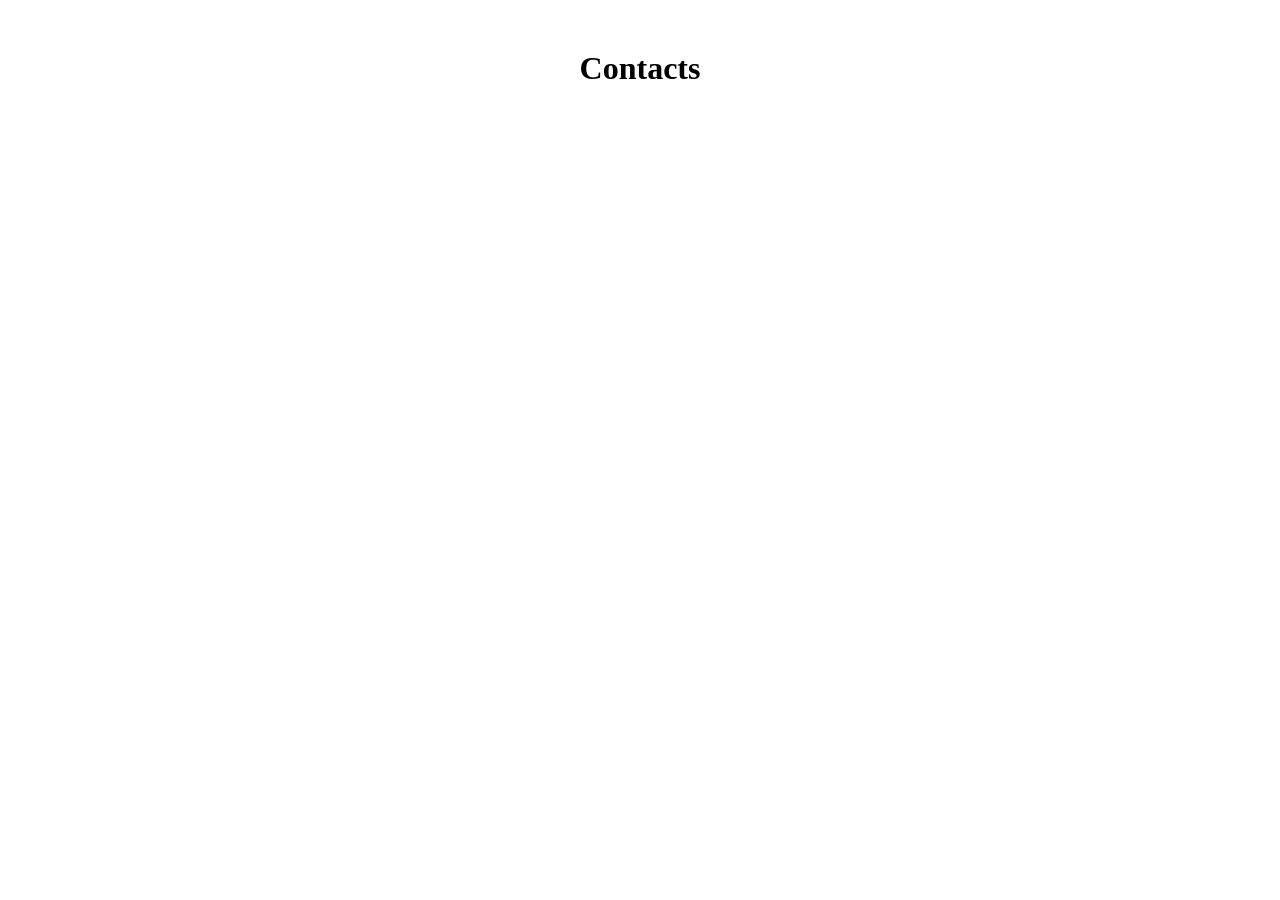
==== html/contacts.html @ c4c8d448 "Initialize frontend structure and contacts page" ====
<!DOCTYPE html>
<html lang="en">
    <head>
        <style></style>
        <meta charset="UTF-8">
        <meta name="viewport" content="width=device-width, initial-scale=1.0">
        <link rel="stylesheet" href="css/style.css"/>
        <title>Contact Manager</title>
    </head>
    <body>
        <h1>Contacts</h1>
        <script src="js/contacts.js"></script>
    </body>
</html>
---- html/css/style.css ----
h1 {
    margin-top: 50px;
    text-align: center;
}
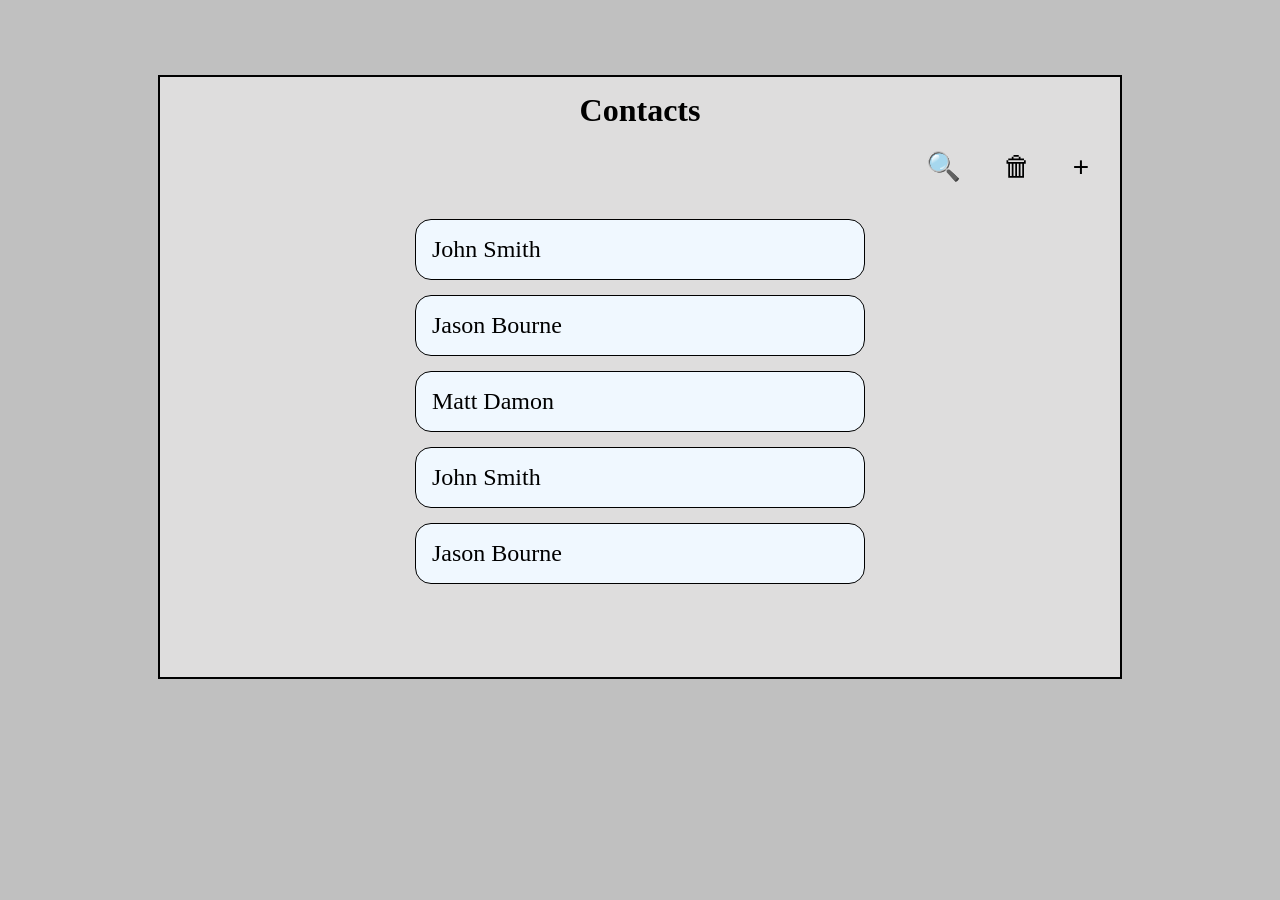
==== commit 9d283639: "Build contacts page UI with dynamic contact list" ====
--- a/html/contacts.html
+++ b/html/contacts.html
@@ -8,7 +8,18 @@
         <title>Contact Manager</title>
     </head>
     <body>
-        <h1>Contacts</h1>
+        <div class="contacts-screen">
+            <h1>Contacts</h1>
+            <div class="bttn-wrap">
+                <button id="search">🔍</button>
+                <button id="trash">🗑</button>
+                <button id="add">+</button>
+            </div>
+
+            <div id="contacts-list">
+            </div>
+        </div>
+        
         <script src="js/contacts.js"></script>
     </body>
 </html>
--- a/html/css/style.css
+++ b/html/css/style.css
@@ -1,5 +1,53 @@
+body {
+    background-color: silver;
+}
+
 h1 {
-    margin-top: 50px;
+    margin: 0;
+    margin-top: 15px;
     text-align: center;
 }
 
+.contacts-screen {
+    height: 600px;
+    margin: 75px 150px;
+    background-color: rgb(222, 221, 221);
+    border: 2px solid black;
+}
+
+.bttn-wrap {
+    display: flex;
+    justify-content: right;
+    margin: 5px 10px;
+}
+
+#search, #trash, #add {
+    margin: 15px;
+    border: none;
+    font-size: 28px;
+    background-color: rgb(222, 221, 221);
+}
+
+#search:hover, #trash:hover, #add:hover {
+    background-color: rgb(189, 188, 188);
+}
+
+#contacts-list {
+    width: 50%;
+    height: 385px;
+    margin: 5px auto;
+    overflow:auto;
+}
+
+#contacts-list div {
+    border: 1px solid black;
+    border-radius: 16px;
+    padding: 16px;
+    font-size: 24px;
+    margin: 15px;
+    background-color: aliceblue;
+}
+
+#contacts-list div:hover {
+    background-color: rgb(192, 205, 217);
+}
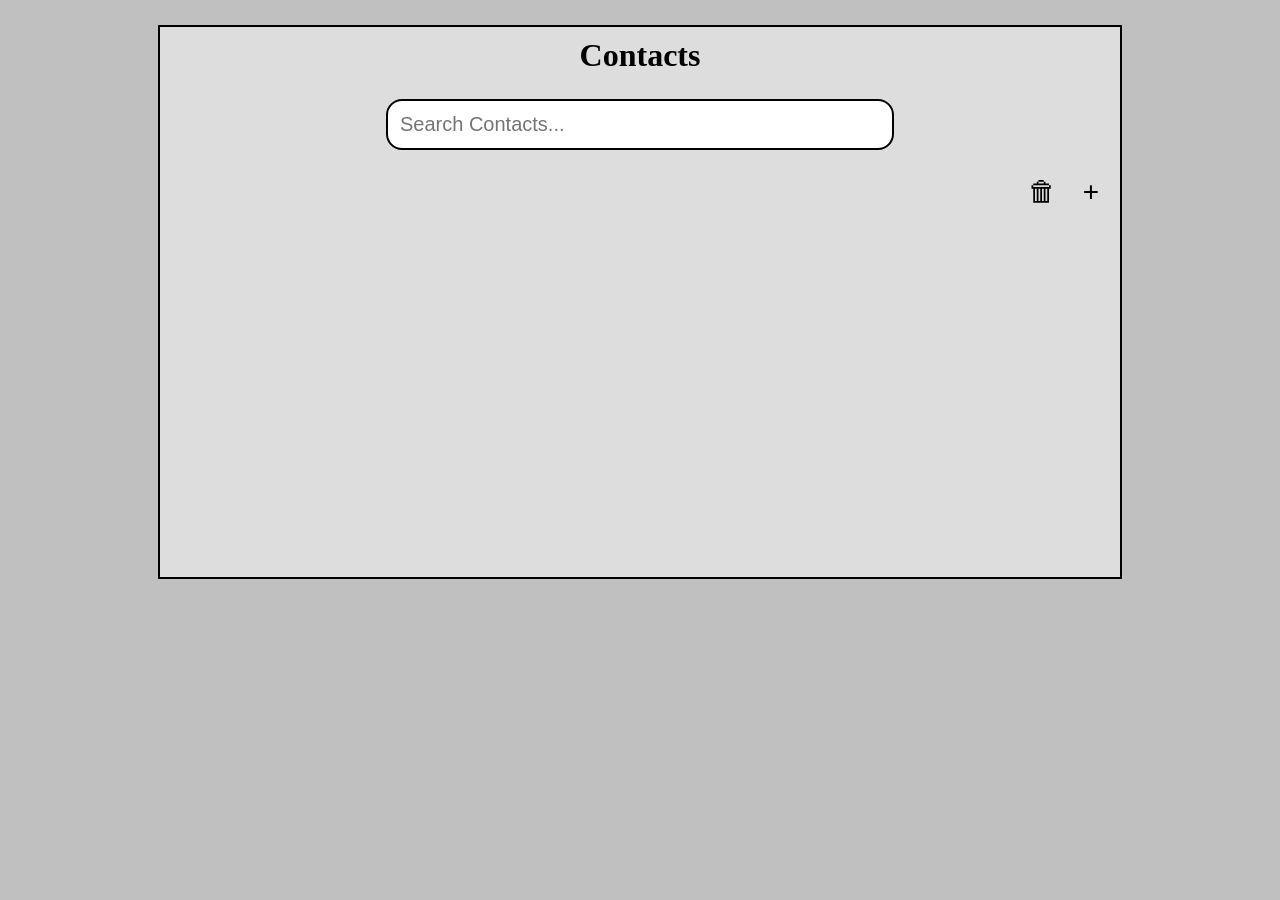
==== commit 6304fa35: "Added searching to contacts page" ====
--- a/html/contacts.html
+++ b/html/contacts.html
@@ -10,8 +10,10 @@
     <body>
         <div class="contacts-screen">
             <h1>Contacts</h1>
+            <form id="search-form">
+                <input id="search-bar" placeholder="Search Contacts..." type="text"/>
+            </form>
             <div class="bttn-wrap">
-                <button id="search">🔍</button>
                 <button id="trash">🗑</button>
                 <button id="add">+</button>
             </div>
--- a/html/css/style.css
+++ b/html/css/style.css
@@ -4,13 +4,13 @@
 
 h1 {
     margin: 0;
-    margin-top: 15px;
+    margin-top: 10px;
     text-align: center;
 }
 
 .contacts-screen {
-    height: 600px;
-    margin: 75px 150px;
+    height: 550px;
+    margin: 25px 150px;
     background-color: rgb(222, 221, 221);
     border: 2px solid black;
 }
@@ -18,25 +18,26 @@
 .bttn-wrap {
     display: flex;
     justify-content: right;
-    margin: 5px 10px;
+    margin: 0;
 }
 
-#search, #trash, #add {
-    margin: 15px;
+#trash, #add {
+    margin-right: 15px;
     border: none;
     font-size: 28px;
     background-color: rgb(222, 221, 221);
 }
 
-#search:hover, #trash:hover, #add:hover {
+#trash:hover, #add:hover {
     background-color: rgb(189, 188, 188);
 }
 
 #contacts-list {
     width: 50%;
-    height: 385px;
+    height: 315px;
     margin: 5px auto;
     overflow:auto;
+    text-align: center;
 }
 
 #contacts-list div {
@@ -46,8 +47,19 @@
     font-size: 24px;
     margin: 15px;
     background-color: aliceblue;
+    text-align: left;
 }
 
 #contacts-list div:hover {
     background-color: rgb(192, 205, 217);
-}+}
+
+#search-bar {
+    display: block;
+    border: 2px solid black;
+    border-radius: 16px;
+    margin: 25px auto;
+    font-size: 20px;
+    padding: 12px;
+    width: 50%;
+}
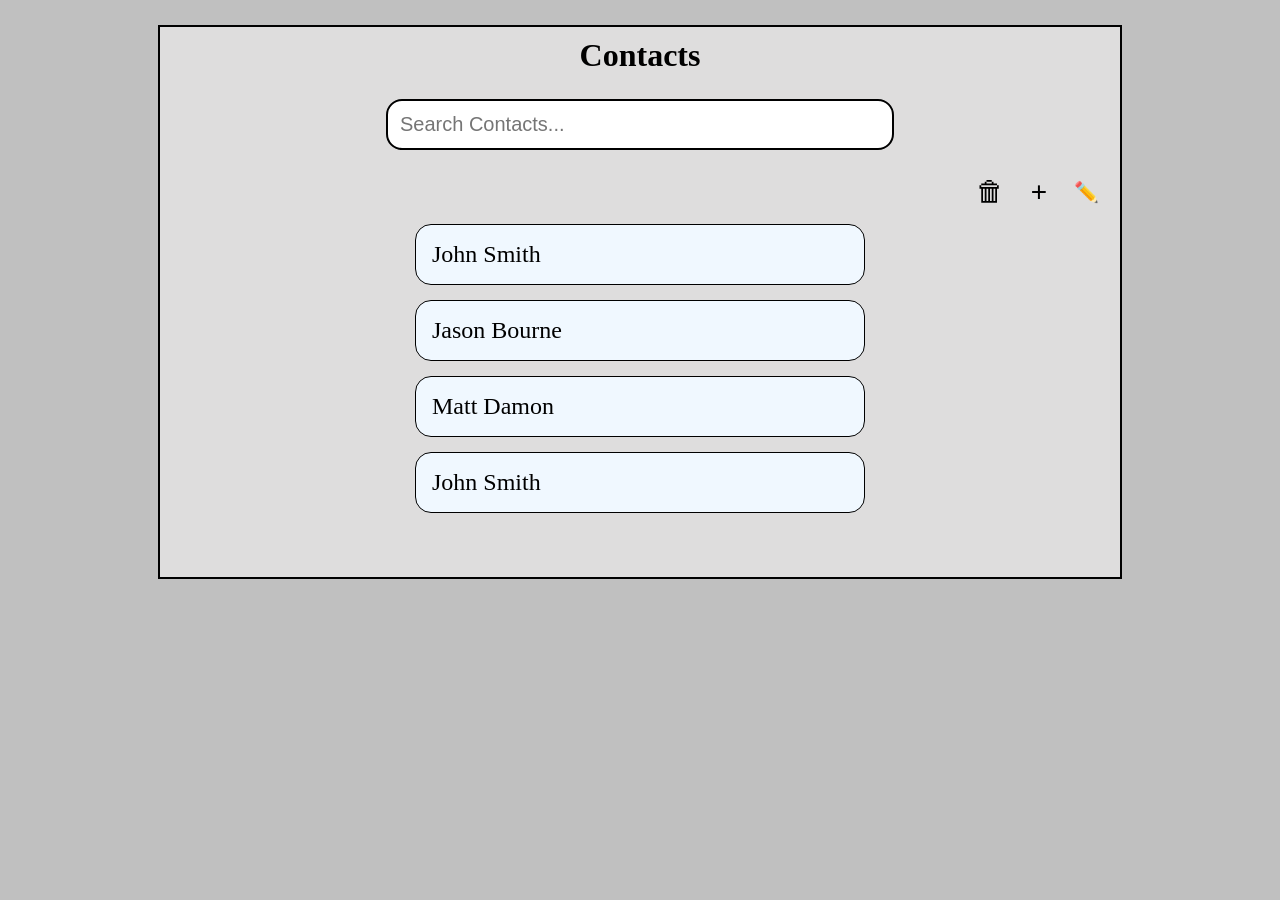
==== commit 12b492cf: "Added contacts form UI and editing functionality" ====
--- a/html/contacts.html
+++ b/html/contacts.html
@@ -10,14 +10,16 @@
     <body>
         <div class="contacts-screen">
             <h1>Contacts</h1>
-            <form id="search-form">
-                <input id="search-bar" placeholder="Search Contacts..." type="text"/>
+            <form class="contact-form" id="search-form">
+                <input class="text-input" id="search-bar" placeholder="Search Contacts..." type="text"/>
             </form>
             <div class="bttn-wrap">
                 <button id="trash">🗑</button>
                 <button id="add">+</button>
+                <button id="edit">✏️</button>
             </div>
 
+            <p id="edit-msg"></p>
             <div id="contacts-list">
             </div>
         </div>
--- a/html/css/style.css
+++ b/html/css/style.css
@@ -1,5 +1,11 @@
 body {
     background-color: silver;
+}
+
+#edit-msg {
+    margin: 0px;
+    font-size: 18px;
+    font-weight: bold;
 }
 
 h1 {
@@ -21,21 +27,25 @@
     margin: 0;
 }
 
-#trash, #add {
+#trash, #add, #edit{
     margin-right: 15px;
     border: none;
     font-size: 28px;
     background-color: rgb(222, 221, 221);
 }
 
-#trash:hover, #add:hover {
+#edit {
+    font-size: 20px;
+}
+
+#trash:hover, #add:hover, #edit:hover {
     background-color: rgb(189, 188, 188);
 }
 
 #contacts-list {
     width: 50%;
     height: 315px;
-    margin: 5px auto;
+    margin: 0px auto;
     overflow:auto;
     text-align: center;
 }
@@ -63,3 +73,58 @@
     padding: 12px;
     width: 50%;
 }
+
+.contact-bttn {
+    display: block;
+    border: 2px solid black;
+    border-radius: 16px;
+    width: 25%;
+    background-color: aliceblue;
+    margin: 25px auto;
+    font-size: 20px;
+    padding: 8px;
+}
+
+.input-wrap {
+    display: flex;
+    align-items: center;
+    border: 1px solid black;
+    border-radius: 16px;
+    margin: 25px auto;
+    width: 50%;
+    font-size: 18px;
+    background-color: white;
+    padding-left: 8px;
+}
+
+.text-input {
+    display: block;
+    width: 100%;
+    border: none;
+    border-radius: 16px;
+    font-size: 18px;
+    padding: 8px;
+}
+
+.text-input:focus {
+    outline: none;
+}
+
+#first-name, #last-name {
+    padding-left: 32px;
+}
+
+#error {
+    text-align: center;
+    color: red;
+    font-size: 18px;
+}
+
+#save:hover, #cancel:hover {
+    background-color: rgb(181, 186, 192);
+}
+
+#edit-msg {
+    text-align: center;
+    font-size: 18px;
+}
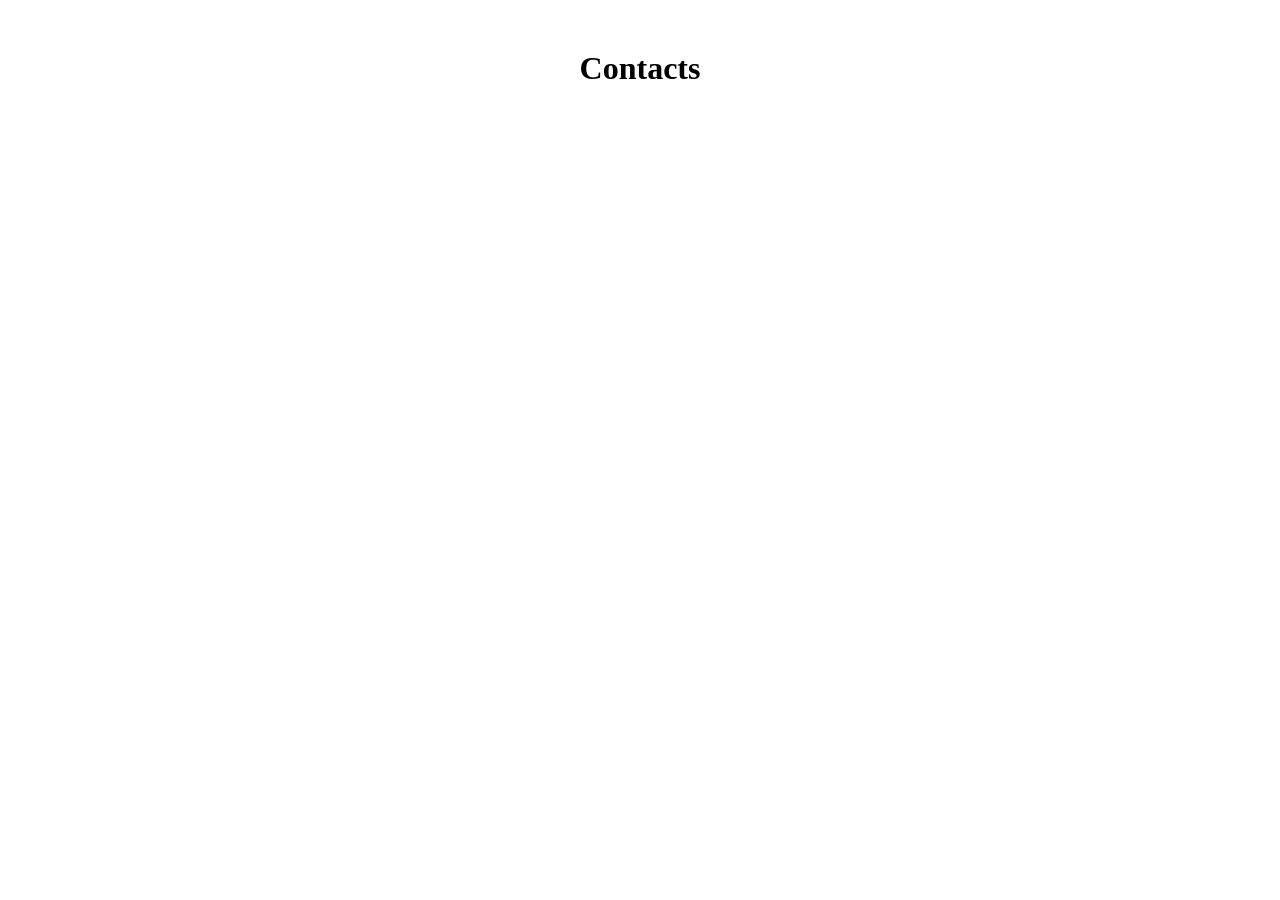
==== commit f573d0c5: "Initialize frontend structure and contacts page (#10)" ====
--- a/html/contacts.html
+++ b/html/contacts.html
@@ -8,22 +8,7 @@
         <title>Contact Manager</title>
     </head>
     <body>
-        <div class="contacts-screen">
-            <h1>Contacts</h1>
-            <form class="contact-form" id="search-form">
-                <input class="text-input" id="search-bar" placeholder="Search Contacts..." type="text"/>
-            </form>
-            <div class="bttn-wrap">
-                <button id="trash">🗑</button>
-                <button id="add">+</button>
-                <button id="edit">✏️</button>
-            </div>
-
-            <p id="edit-msg"></p>
-            <div id="contacts-list">
-            </div>
-        </div>
-        
+        <h1>Contacts</h1>
         <script src="js/contacts.js"></script>
     </body>
 </html>
--- a/html/css/style.css
+++ b/html/css/style.css
@@ -1,130 +1,5 @@
-body {
-    background-color: silver;
-}
-
-#edit-msg {
-    margin: 0px;
-    font-size: 18px;
-    font-weight: bold;
-}
-
 h1 {
-    margin: 0;
-    margin-top: 10px;
+    margin-top: 50px;
     text-align: center;
 }
 
-.contacts-screen {
-    height: 550px;
-    margin: 25px 150px;
-    background-color: rgb(222, 221, 221);
-    border: 2px solid black;
-}
-
-.bttn-wrap {
-    display: flex;
-    justify-content: right;
-    margin: 0;
-}
-
-#trash, #add, #edit{
-    margin-right: 15px;
-    border: none;
-    font-size: 28px;
-    background-color: rgb(222, 221, 221);
-}
-
-#edit {
-    font-size: 20px;
-}
-
-#trash:hover, #add:hover, #edit:hover {
-    background-color: rgb(189, 188, 188);
-}
-
-#contacts-list {
-    width: 50%;
-    height: 315px;
-    margin: 0px auto;
-    overflow:auto;
-    text-align: center;
-}
-
-#contacts-list div {
-    border: 1px solid black;
-    border-radius: 16px;
-    padding: 16px;
-    font-size: 24px;
-    margin: 15px;
-    background-color: aliceblue;
-    text-align: left;
-}
-
-#contacts-list div:hover {
-    background-color: rgb(192, 205, 217);
-}
-
-#search-bar {
-    display: block;
-    border: 2px solid black;
-    border-radius: 16px;
-    margin: 25px auto;
-    font-size: 20px;
-    padding: 12px;
-    width: 50%;
-}
-
-.contact-bttn {
-    display: block;
-    border: 2px solid black;
-    border-radius: 16px;
-    width: 25%;
-    background-color: aliceblue;
-    margin: 25px auto;
-    font-size: 20px;
-    padding: 8px;
-}
-
-.input-wrap {
-    display: flex;
-    align-items: center;
-    border: 1px solid black;
-    border-radius: 16px;
-    margin: 25px auto;
-    width: 50%;
-    font-size: 18px;
-    background-color: white;
-    padding-left: 8px;
-}
-
-.text-input {
-    display: block;
-    width: 100%;
-    border: none;
-    border-radius: 16px;
-    font-size: 18px;
-    padding: 8px;
-}
-
-.text-input:focus {
-    outline: none;
-}
-
-#first-name, #last-name {
-    padding-left: 32px;
-}
-
-#error {
-    text-align: center;
-    color: red;
-    font-size: 18px;
-}
-
-#save:hover, #cancel:hover {
-    background-color: rgb(181, 186, 192);
-}
-
-#edit-msg {
-    text-align: center;
-    font-size: 18px;
-}
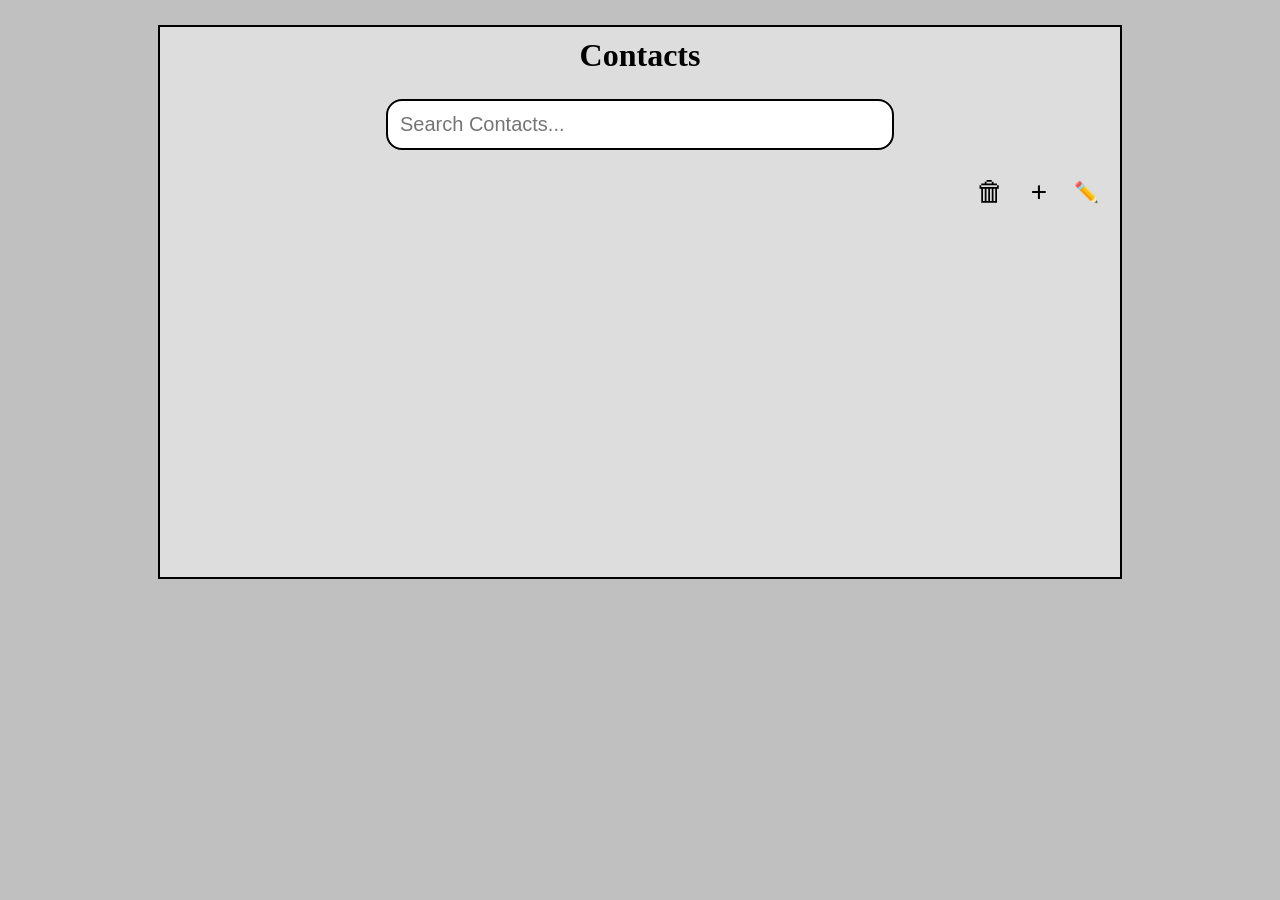
==== commit 12b85d14: "Frontend: add contacts page and edits page (#11) * Initialize frontend structure and contacts page  " ====
--- a/html/contacts.html
+++ b/html/contacts.html
@@ -8,7 +8,22 @@
         <title>Contact Manager</title>
     </head>
     <body>
-        <h1>Contacts</h1>
+        <div class="contacts-screen">
+            <h1>Contacts</h1>
+            <form class="contact-form" id="search-form">
+                <input class="text-input" id="search-bar" placeholder="Search Contacts..." type="text"/>
+            </form>
+            <div class="bttn-wrap">
+                <button id="trash">🗑</button>
+                <button id="add">+</button>
+                <button id="edit">✏️</button>
+            </div>
+
+            <p id="edit-msg"></p>
+            <div id="contacts-list">
+            </div>
+        </div>
+        
         <script src="js/contacts.js"></script>
     </body>
 </html>
--- a/html/css/style.css
+++ b/html/css/style.css
@@ -1,5 +1,130 @@
+body {
+    background-color: silver;
+}
+
+#edit-msg {
+    margin: 0px;
+    font-size: 18px;
+    font-weight: bold;
+}
+
 h1 {
-    margin-top: 50px;
+    margin: 0;
+    margin-top: 10px;
     text-align: center;
 }
 
+.contacts-screen {
+    height: 550px;
+    margin: 25px 150px;
+    background-color: rgb(222, 221, 221);
+    border: 2px solid black;
+}
+
+.bttn-wrap {
+    display: flex;
+    justify-content: right;
+    margin: 0;
+}
+
+#trash, #add, #edit{
+    margin-right: 15px;
+    border: none;
+    font-size: 28px;
+    background-color: rgb(222, 221, 221);
+}
+
+#edit {
+    font-size: 20px;
+}
+
+#trash:hover, #add:hover, #edit:hover {
+    background-color: rgb(189, 188, 188);
+}
+
+#contacts-list {
+    width: 50%;
+    height: 315px;
+    margin: 0px auto;
+    overflow:auto;
+    text-align: center;
+}
+
+#contacts-list div {
+    border: 1px solid black;
+    border-radius: 16px;
+    padding: 16px;
+    font-size: 24px;
+    margin: 15px;
+    background-color: aliceblue;
+    text-align: left;
+}
+
+#contacts-list div:hover {
+    background-color: rgb(192, 205, 217);
+}
+
+#search-bar {
+    display: block;
+    border: 2px solid black;
+    border-radius: 16px;
+    margin: 25px auto;
+    font-size: 20px;
+    padding: 12px;
+    width: 50%;
+}
+
+.contact-bttn {
+    display: block;
+    border: 2px solid black;
+    border-radius: 16px;
+    width: 25%;
+    background-color: aliceblue;
+    margin: 25px auto;
+    font-size: 20px;
+    padding: 8px;
+}
+
+.input-wrap {
+    display: flex;
+    align-items: center;
+    border: 1px solid black;
+    border-radius: 16px;
+    margin: 25px auto;
+    width: 50%;
+    font-size: 18px;
+    background-color: white;
+    padding-left: 8px;
+}
+
+.text-input {
+    display: block;
+    width: 100%;
+    border: none;
+    border-radius: 16px;
+    font-size: 18px;
+    padding: 8px;
+}
+
+.text-input:focus {
+    outline: none;
+}
+
+#first-name, #last-name {
+    padding-left: 32px;
+}
+
+#error {
+    text-align: center;
+    color: red;
+    font-size: 18px;
+}
+
+#save:hover, #cancel:hover {
+    background-color: rgb(181, 186, 192);
+}
+
+#edit-msg {
+    text-align: center;
+    font-size: 18px;
+}
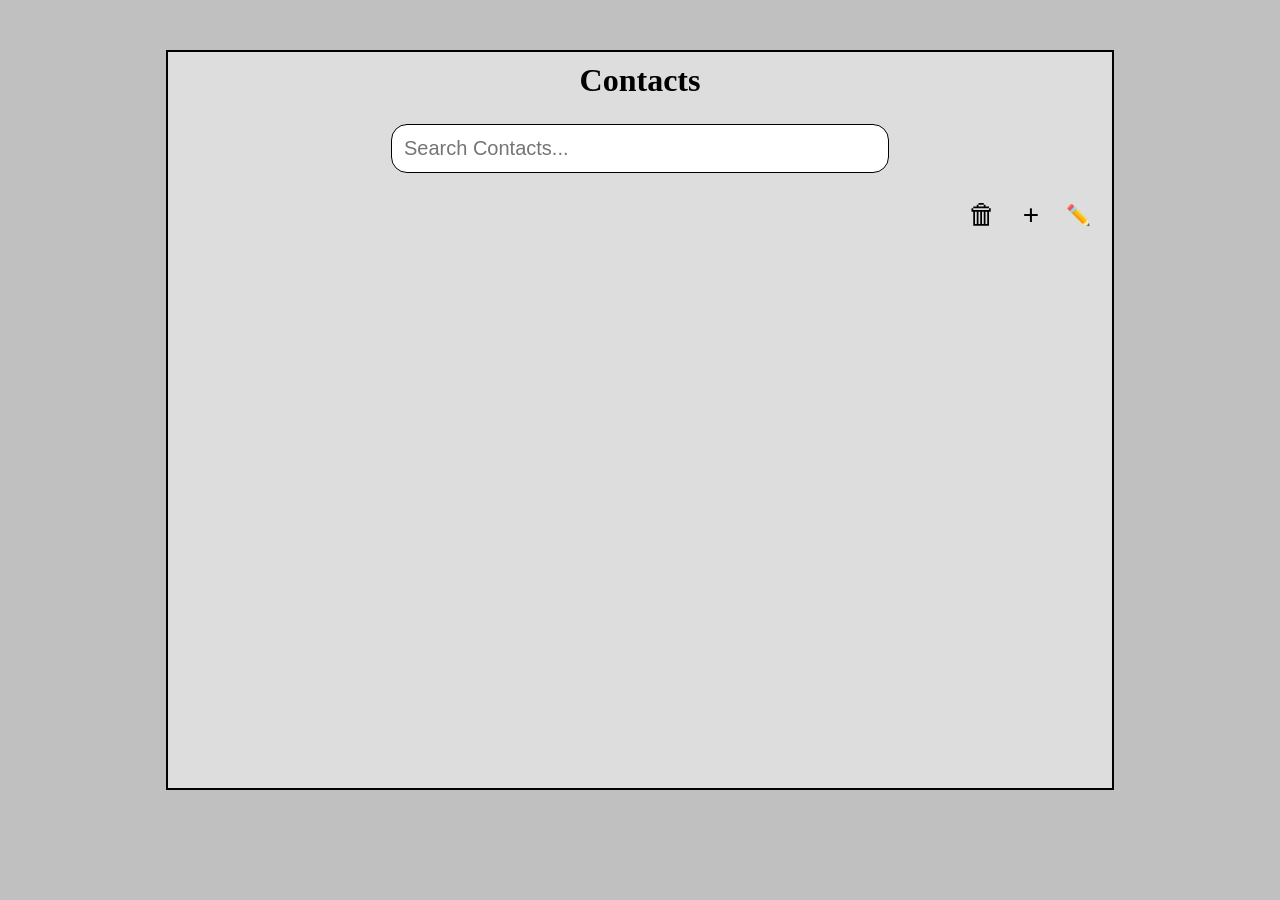
==== commit 275e7e86: "Displayed phone number on contact row and added deletion confirmation" ====
--- a/html/contacts.html
+++ b/html/contacts.html
@@ -14,9 +14,9 @@
                 <input class="text-input" id="search-bar" placeholder="Search Contacts..." type="text"/>
             </form>
             <div class="bttn-wrap">
-                <button id="trash">🗑</button>
-                <button id="add">+</button>
-                <button id="edit">✏️</button>
+                <button id="trash" title="Delete Contacts">🗑</button>
+                <button id="add" title="Add Contacts">+</button>
+                <button id="edit" title="Edit Contacts">✏️</button>
             </div>
 
             <p id="edit-msg"></p>
--- a/html/css/style.css
+++ b/html/css/style.css
@@ -1,5 +1,9 @@
 body {
+    display: flex;
     background-color: silver;
+    justify-content: center;
+    min-height: calc(100vh - 160px);
+    margin: 50px 50px;
 }
 
 #edit-msg {
@@ -15,10 +19,11 @@
 }
 
 .contacts-screen {
-    height: 550px;
-    margin: 25px 150px;
+    width: 80%;
+    max-width: 1200px;
     background-color: rgb(222, 221, 221);
     border: 2px solid black;
+    margin: 0;
 }
 
 .bttn-wrap {
@@ -50,14 +55,28 @@
     text-align: center;
 }
 
-#contacts-list div {
+#contacts-list > div {
     border: 1px solid black;
     border-radius: 16px;
     padding: 16px;
     font-size: 24px;
     margin: 15px;
-    background-color: aliceblue;
+    background-color: white;
     text-align: left;
+}
+
+.contact {
+    display: flex;
+    flex-direction: row;
+    justify-content: space-between;
+}
+
+#name {
+    font-size: 24px;
+}
+
+#phone {
+    font-size: 18px;
 }
 
 #contacts-list div:hover {
@@ -66,7 +85,7 @@
 
 #search-bar {
     display: block;
-    border: 2px solid black;
+    border: 1px solid black;
     border-radius: 16px;
     margin: 25px auto;
     font-size: 20px;
@@ -79,7 +98,7 @@
     border: 2px solid black;
     border-radius: 16px;
     width: 25%;
-    background-color: aliceblue;
+    background-color: white;
     margin: 25px auto;
     font-size: 20px;
     padding: 8px;
@@ -121,10 +140,53 @@
 }
 
 #save:hover, #cancel:hover {
-    background-color: rgb(181, 186, 192);
+    background-color: rgb(192, 205, 217);
 }
 
 #edit-msg {
     text-align: center;
     font-size: 18px;
 }
+
+.warning {
+    display: flex;
+    flex-direction: column;
+    gap: 20px;
+    position: absolute;
+    top: 50%;
+    left: 50%;
+    transform: translate(-50%, -50%);
+    z-index: 1;
+    width: 80%;
+    max-width: 600px;
+    height: 200px;
+    background-color: silver;
+    border: 1px solid black;
+}
+
+.warning > div {
+    margin-top: 25px;
+    text-align: center;
+    font-size: 28px;
+}
+
+.buttonRow {
+    display: flex;
+    gap: 40px;
+    justify-content: center;
+}
+
+.buttonRow button {
+    display: block;
+    border: 1px solid black;
+    border-radius: 16px;
+    width: 25%;
+    background-color: white;
+    margin: 25px auto;
+    font-size: 24px;
+    padding: 8px;
+}
+
+.buttonRow button:hover {
+    background-color: rgb(192, 205, 217);
+}
